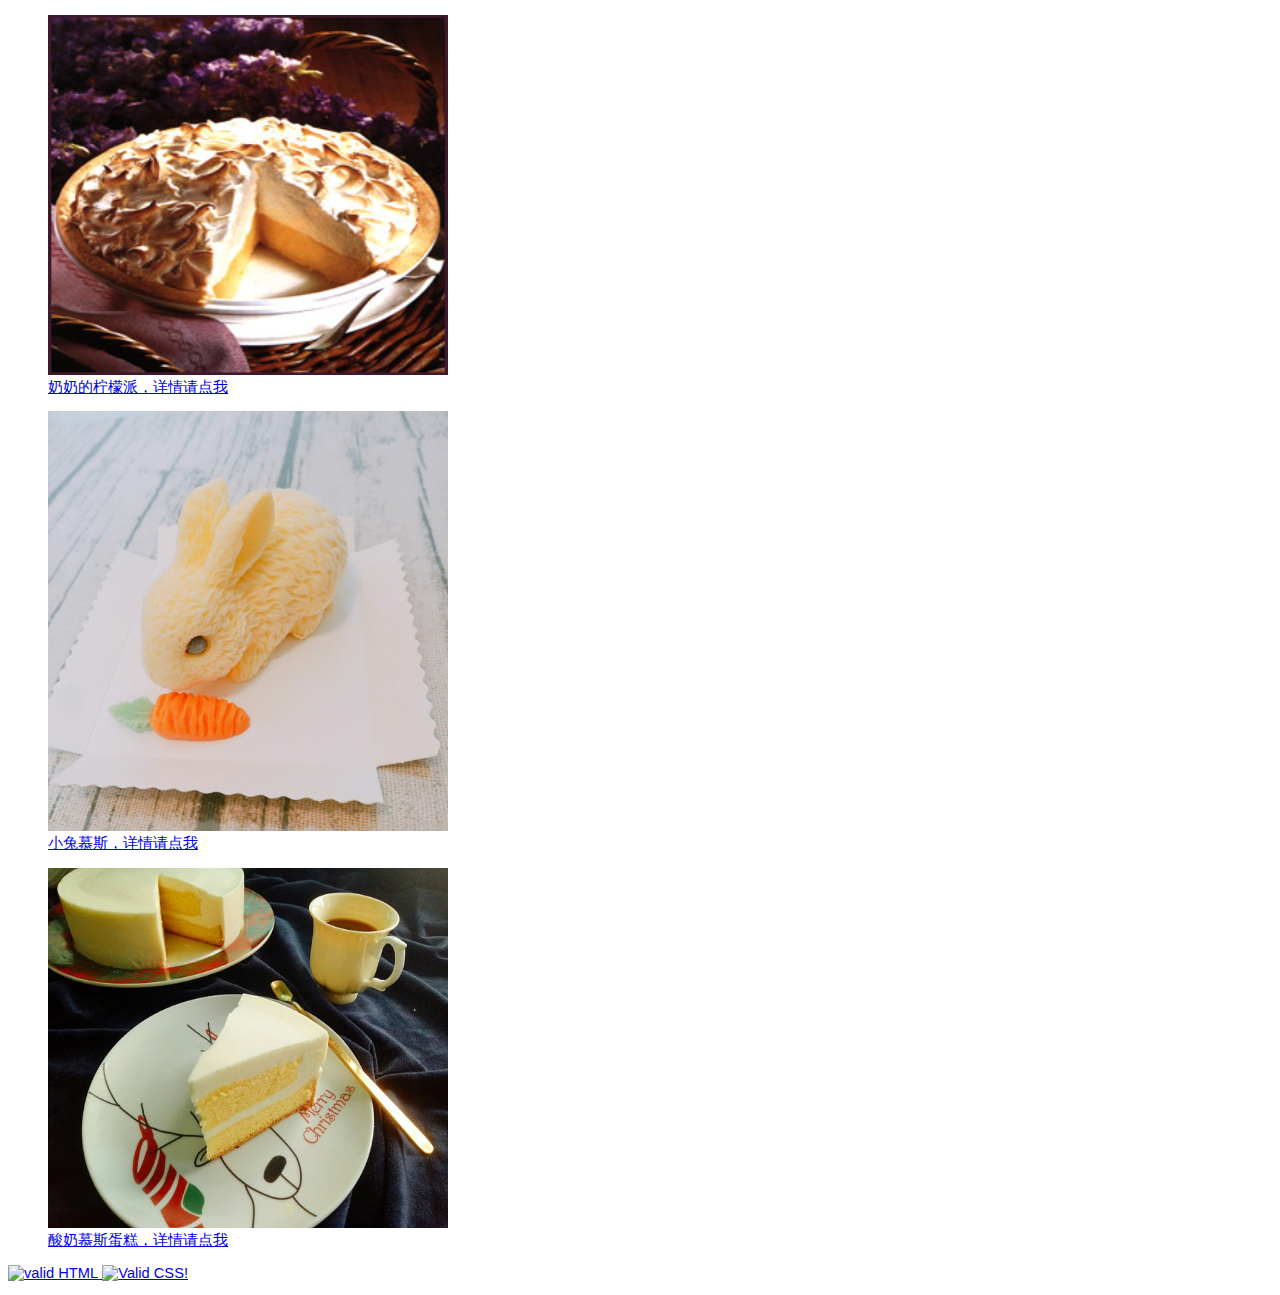
==== HM-1/index.html @ 125ee3e9 "完成web2.0第一次作业" ====
<!DOCTYPE html>
<html>
    <head>
        <meta charset="utf-8">
        <!-- <meta http-equiv="refresh" content="30"> -->
        <meta name="viewport" content="width=device-width, initial-scale=1">
        <title>
            Grandma's Lemon Meringue Pie 
        </title>
        <link rel="stylesheet" type="text/css" href="css/index.css">
        <link rel="icon" type="image/gif" href="http://courses.cs.washington.edu/courses/cse190m/09sp/homework/1/pie_icon.gif">
    </head>

    <body>
        <figure>
            <a href="pie.html"><img src="pie.jpg" alt="Grandma's Lemon Meringue Pie " title="奶奶的柠檬派" height="360" width="400" />
                <figcaption>奶奶的柠檬派，详情请点我</figcaption>
            </a>
        </figure>
        <figure>
            <a href="xiachufang.com/recipe/103484456/"><img src="小白兔慕斯.jpg" alt="小兔慕斯 " title="小兔慕斯" height="420" width="400"/>
                <figcaption>小兔慕斯，详情请点我</figcaption>
            </a>
        </figure>
        <figure>
            <a href="https://www.xiachufang.com/recipe/104029363/"><img src="YogurtMousseCake.jpg" alt="酸奶慕斯蛋糕 " title="酸奶慕斯蛋糕" height="360" width="400"/>
                <figcaption><class xieti>酸奶慕斯蛋糕，详情请点我</class></figcaption>
            </a>
        </figure>
        <p>
            <a href="http://validator.w3.org/check/referer">
                <img src="https://www.w3.org/Icons/valid-xhtml11" alt="valid HTML" />
            </a>
            <a href="http://jigsaw.w3.org/css-validator/check/referer">
                <img src="http://jigsaw.w3.org/css-validator/images/vcss"
                    alt="Valid CSS!" />
            </a>
        </p>

    </body>

    <!-- <footer><p>test</p></footer> -->
</html>
---- HM-1/css/index.css ----
h2 {color: rgb(128, 0, 196);
/* background-color: yellow; */
text-align: center}

h4 {color: #d39e62;}

blockquote {
    text-align: justify;
}

/* 定义整体 */
body {
    background-attachment: fixed;
    background-color: white;
    background-image: url("http://courses.cs.washington.edu/courses/cse190m/09sp/homework/1/silverware.jpg");
    background-repeat: repeat;
    /* background-position: 370px 20px; */
    color: #404040;
    font-family: Georgia, Garamond, sans-serif;
    font-size: 11pt;
  }

ul {
  list-style-image: url("http://courses.cs.washington.edu/courses/cse190m/09sp/homework/1/pie_icon.gif");
}

.xieti{
    color: red;
    font:italic
}
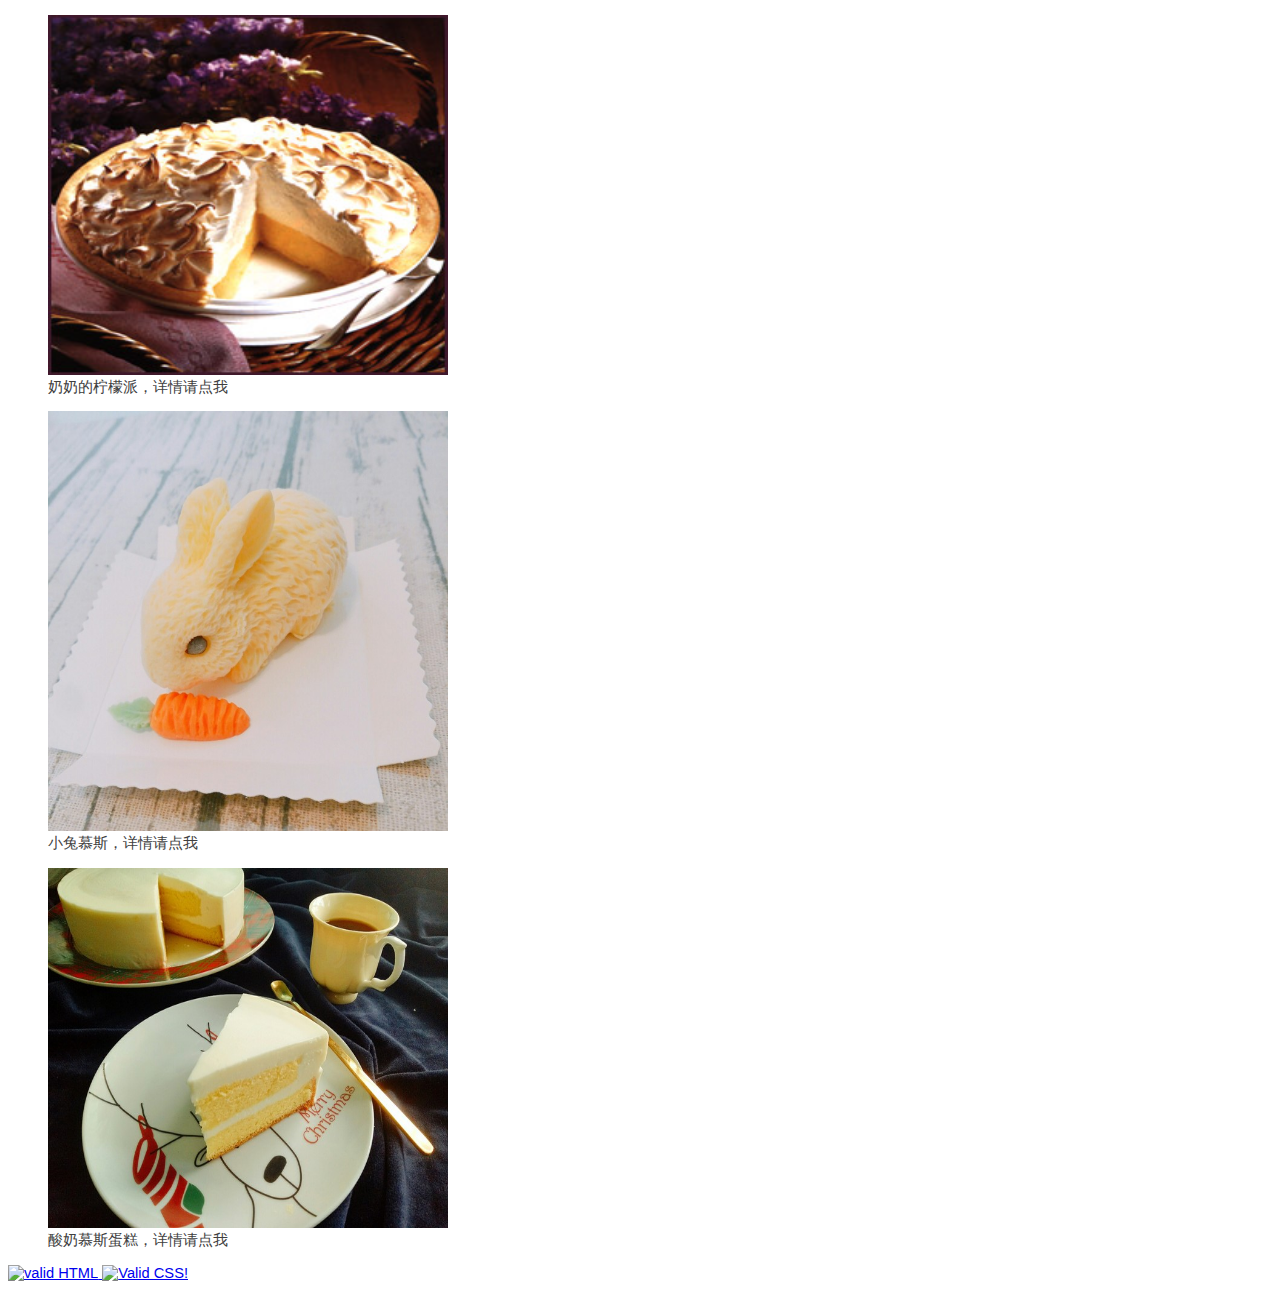
==== commit 7d029d83: "更新下HM1" ====
--- a/HM-1/index.html
+++ b/HM-1/index.html
@@ -1,5 +1,6 @@
 <!DOCTYPE html>
-<html>
+
+<html lang="zh">
     <head>
         <meta charset="utf-8">
         <!-- <meta http-equiv="refresh" content="30"> -->
@@ -13,27 +14,26 @@
 
     <body>
         <figure>
-            <a href="pie.html"><img src="pie.jpg" alt="Grandma's Lemon Meringue Pie " title="奶奶的柠檬派" height="360" width="400" />
-                <figcaption>奶奶的柠檬派，详情请点我</figcaption>
-            </a>
+            <a href="pie.html"><img src="pie.jpg" alt="Grandma's Lemon Meringue Pie " title="奶奶的柠檬派" height="360" width="400" /></a>
+            <figcaption>奶奶的柠檬派，详情请点我</figcaption>
+            
         </figure>
         <figure>
-            <a href="xiachufang.com/recipe/103484456/"><img src="小白兔慕斯.jpg" alt="小兔慕斯 " title="小兔慕斯" height="420" width="400"/>
+            <a href="xiachufang.com/recipe/103484456/"><img src="小白兔慕斯.jpg" alt="小兔慕斯 " title="小兔慕斯" height="420" width="400" /></a>
                 <figcaption>小兔慕斯，详情请点我</figcaption>
-            </a>
+            
         </figure>
         <figure>
-            <a href="https://www.xiachufang.com/recipe/104029363/"><img src="YogurtMousseCake.jpg" alt="酸奶慕斯蛋糕 " title="酸奶慕斯蛋糕" height="360" width="400"/>
-                <figcaption><class xieti>酸奶慕斯蛋糕，详情请点我</class></figcaption>
-            </a>
+            <a href="https://www.xiachufang.com/recipe/104029363/"><img src="YogurtMousseCake.jpg" alt="酸奶慕斯蛋糕 " title="酸奶慕斯蛋糕" height="360" width="400" /></a>
+                <figcaption>酸奶慕斯蛋糕，详情请点我</figcaption>
+            
         </figure>
-        <p>
+        <p> 
             <a href="http://validator.w3.org/check/referer">
                 <img src="https://www.w3.org/Icons/valid-xhtml11" alt="valid HTML" />
             </a>
             <a href="http://jigsaw.w3.org/css-validator/check/referer">
-                <img src="http://jigsaw.w3.org/css-validator/images/vcss"
-                    alt="Valid CSS!" />
+                <img src="http://jigsaw.w3.org/css-validator/images/vcss" alt="Valid CSS!" />
             </a>
         </p>
 
